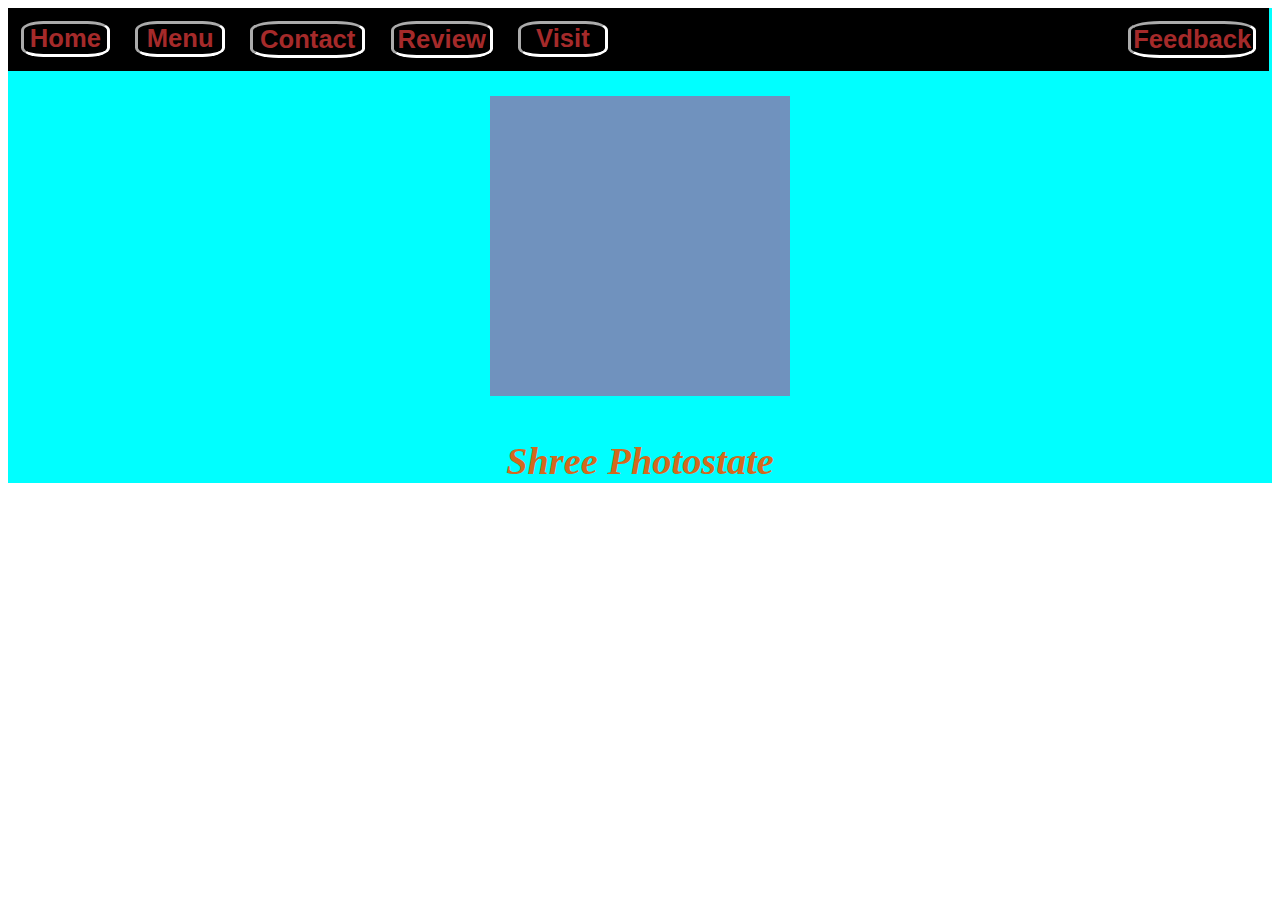
==== index.html @ bf0c0d21 "Add files via upload" ====
<!DOCTYPE html>
<html lang="en">
<head>
    <meta charset="UTF-8">
    <meta http-equiv="X-UA-Compatible" content="IE=edge">
    <meta name="viewport" content="width=device-width, initial-scale=1.0">
    <meta name="title" content="Shree Photostate"
    <meta name="description" content="Binding, Thesis Typing, Thesis binding, colour print, b-w print, typing(english, hindi) in udaipur">
    <title>Document</title>
    <link rel="shortcut icon" href="/photos/icon.png">
    <link rel="stylesheet" type="text/css" href="/css/top.css">
    <link rel="stylesheet" type="text/css" href="/css/name.css">
</head>
<body>
    <!-- The top navigation bar -->
    <div id="top">
        <div id="home">
            <button id="homebt" onclick="home()">Home</button>
        </div>
        <div id="menu">
            <button id="menubt">Menu</button>
            <div id="menudw">
                <button onclick="about()">About</button>
                <button onclick="feedback()">Feedback</button>
                <button onclick="review()">Review</button>
            </div>
        </div>
        <div id="contact">
            <button id="contactbt">Contact</button>
            <div id="contactdw">
                <button onclick="gmail()">G-Mail</button>
                <button onclick="whatsapp()">Whatsapp</button>
            </div>
        </div>
        <div id="review">
            <button id="reviewbt" onclick="review()">Review</button>
        </div>
        <div id="visit">
            <button id="visitbt" onclick="visit()">Visit</button>
        </div>
        <div id="feedback">
            <button id="feedbackbt" onclick="feedback()">Feedback</button>
        </div>
    </div>
    <script src="/js/top.js"></script>
    <!-- Ends Here -->


    <!-- The name -->
    <div id="name">
        <center>    
            <img id="nameimg" src="/photos/main.png">
            <p id="namename">Shree Photostate</p>
        </center>
    </div>
    <!-- Ends Here -->
</body>
</html>
---- css/top.css ----
#top{
    background-color:black;
    position:absolute;
    overflow:hidden;
    width:98.5%;
    color:brown;
}
#contact{
    float:left;
    padding-left:1%;
    padding-right:1%;
    padding-top:1%;
    padding-bottom:1%;
}
#contactbt{
    padding-left:1%;
    padding-right:1%;
    padding-top:1%;
    padding-bottom:1%;
    text-align: center;
    background-color: black;
    border-style:inset;
    border-radius:25%;
    border-color:white;
    border-width:0.3vw;
    color:brown;
    width:9vw;
    /* height:7vh; */
    font-size:2vw;
    font-weight:bold;
}
#contactdw{
    display:none;
    z-index:2;
    position:fixed;
}
#contactdw button{
    float:none;
    display:block;
    background-color: black;
    border-style:inset;
    border-radius:10%;
    border-color:brown;
    border-width:0.3vw;
    width:18vw;
    /* height:7vh; */
    color:white;
    font-size:2vw;
    font-weight:bold;
    padding-left:1%;
    padding-right:1%;
    padding-top:1%;
    padding-bottom:1%;
}
#contact:hover #contactdw{
    display:block;
}
#contact:hover #contactbt{
    background-color: white;
    border-color:rgb(168, 168, 168);
}
#contactdw button:hover{
    background-color: white;
    color:black;
}
#menu{
    float:left;
    padding-left:1%;
    padding-right:1%;
    padding-top:1%;
    padding-bottom:1%;
}
#menubt{
    padding-left:1%;
    padding-right:1%;
    padding-top:1%;
    padding-bottom:1%;
    text-align: center;
    background-color: black;
    border-style:inset;
    border-radius:25%;
    border-color:white;
    border-width:0.3vw;
    color:brown;
    width:7vw;
    /* height:7vh; */
    font-size:2vw;
    font-weight:bold;
}
#menudw{
    display:none;
    z-index:2;
    position:fixed;
}
#menudw button{
    float:none;
    display:block;
    background-color: black;
    border-style:inset;
    border-radius:10%;
    border-color:brown;
    border-width:0.3vw;
    width:14vw;
    /* height:7vh; */
    color:white;
    font-size:2vw;
    font-weight:bold;
    padding-left:1%;
    padding-right:1%;
    padding-top:1%;
    padding-bottom:1%;
}
#menu:hover #menudw{
    display:block;
}
#menu:hover #menubt{
    background-color: white;
    border-color:rgb(168, 168, 168);
}
#menudw button:hover{
    background-color: white;
    color:black;
}
#review{
    float:left;
    padding-left:1%;
    padding-right:1%;
    padding-top:1%;
    padding-bottom:1%;
}
#reviewbt{
    padding-left:1%;
    padding-right:1%;
    padding-top:1%;
    padding-bottom:1%;
    text-align: center;
    background-color: black;
    border-style:inset;
    border-radius:25%;
    border-color:white;
    border-width:0.3vw;
    color:brown;
    width:8vw;
    /* height:7vh; */
    font-size:2vw;
    font-weight:bold;
}
#review:hover #reviewbt{
    background-color: white;
    border-color:rgb(168, 168, 168);
}
#visit{
    float:left;
    padding-left:1%;
    padding-right:1%;
    padding-top:1%;
    padding-bottom:1%;
}
#visitbt{
    padding-left:1%;
    padding-right:1%;
    padding-top:1%;
    padding-bottom:1%;
    text-align: center;
    background-color: black;
    border-style:inset;
    border-radius:25%;
    border-color:white;
    border-width:0.3vw;
    color:brown;
    width:7vw;
    /* height:7vh; */
    font-size:2vw;
    font-weight:bold;
}
#visit:hover #visitbt{
    background-color: white;
    border-color:rgb(168, 168, 168);
}
#feedback{
    float:right;
    padding-left:1%;
    padding-right:1%;
    padding-top:1%;
    padding-bottom:1%;
}
#feedbackbt{
    padding-left:1%;
    padding-right:1%;
    padding-top:1%;
    padding-bottom:1%;
    text-align: center;
    background-color: black;
    border-style:inset;
    border-radius:25%;
    border-color:white;
    border-width:0.3vw;
    color:brown;
    width:10vw;
    /* height:7vh; */
    font-size:2vw;
    font-weight:bold;
}
#feedback:hover #feedbackbt{
    background-color: white;
    border-color:rgb(168, 168, 168);
}
#home{
    float:left;
    padding-left:1%;
    padding-right:1%;
    padding-top:1%;
    padding-bottom:1%;
}
#homebt{
    padding-left:1%;
    padding-right:1%;
    padding-top:1%;
    padding-bottom:1%;
    text-align: center;
    background-color: black;
    border-style:inset;
    border-radius:25%;
    border-color:white;
    border-width:0.3vw;
    color:brown;
    width:7vw;
    /* height:7vh; */
    font-size:2vw;
    font-weight:bold;
}
#home:hover #homebt{
    background-color: white;
    border-color:rgb(168, 168, 168);
}
---- css/name.css ----
#name{
    background-color: aqua;
    color:chocolate;
    padding-top:7%;
}
#namehide{
    color:cyan;
    font-size:0.001px;
}
#namename{
    font-size: 3vw;
    font-weight: bold;
    font-style: italic;
}
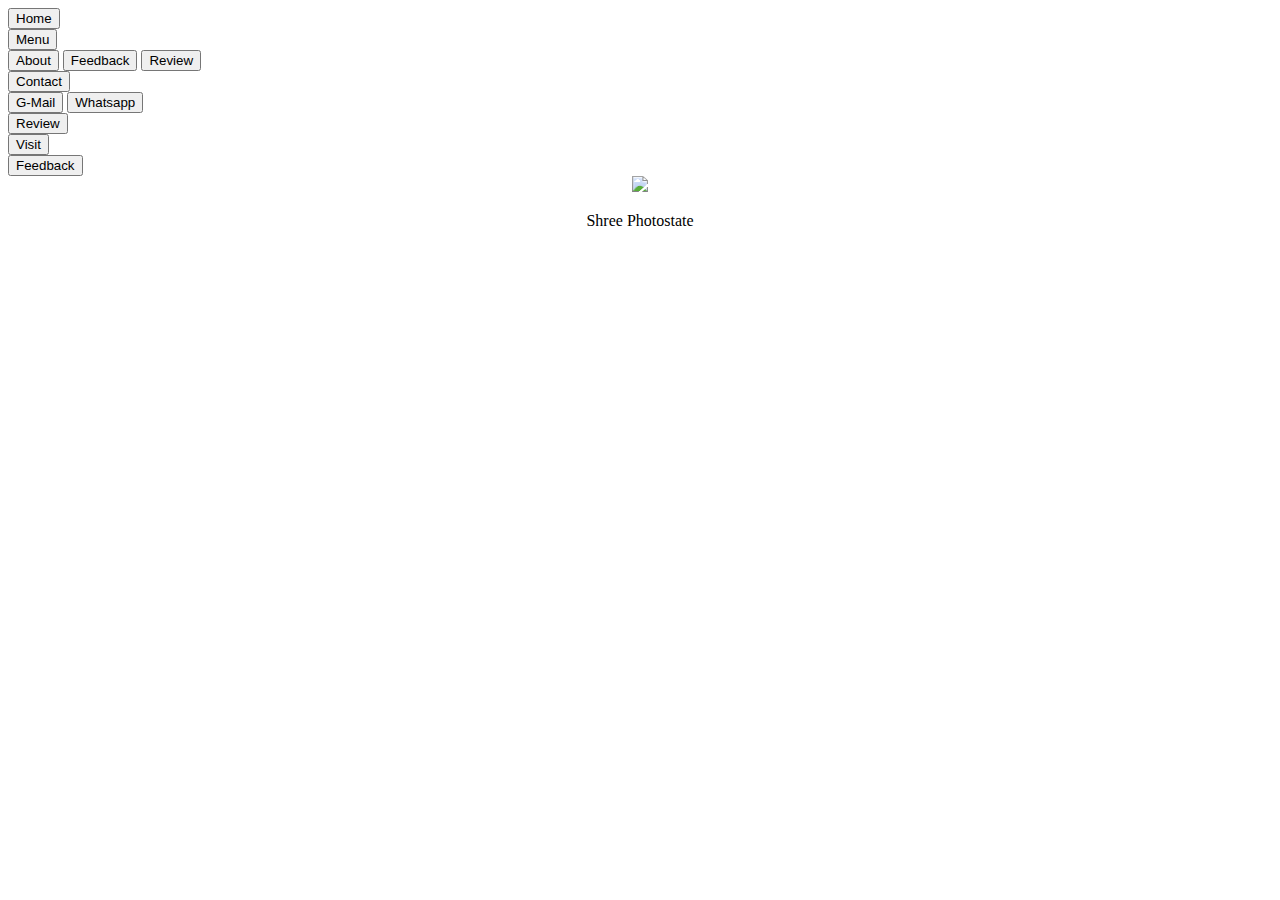
==== commit 96f177b3: "Update index.html" ====
--- a/index.html
+++ b/index.html
@@ -2,14 +2,15 @@
 <html lang="en">
 <head>
     <meta charset="UTF-8">
+    <meta name="google-site-verification" content="FTrn_xH_h9Z67lYkIdYlFMqkuelFcVN5n7R_WxcnyVk" />
     <meta http-equiv="X-UA-Compatible" content="IE=edge">
     <meta name="viewport" content="width=device-width, initial-scale=1.0">
     <meta name="title" content="Shree Photostate"
     <meta name="description" content="Binding, Thesis Typing, Thesis binding, colour print, b-w print, typing(english, hindi) in udaipur">
-    <title>Document</title>
-    <link rel="shortcut icon" href="/photos/icon.png">
-    <link rel="stylesheet" type="text/css" href="/css/top.css">
-    <link rel="stylesheet" type="text/css" href="/css/name.css">
+    <title>Shree Photostate</title>
+    <link rel="shortcut icon" href="/shree/photos/icon.png">
+    <link rel="stylesheet" type="text/css" href="/shree/css/top.css">
+    <link rel="stylesheet" type="text/css" href="/shree/css/name.css">
 </head>
 <body>
     <!-- The top navigation bar -->
@@ -42,17 +43,17 @@
             <button id="feedbackbt" onclick="feedback()">Feedback</button>
         </div>
     </div>
-    <script src="/js/top.js"></script>
+    <script src="/shree/js/top.js"></script>
     <!-- Ends Here -->
 
 
     <!-- The name -->
     <div id="name">
         <center>    
-            <img id="nameimg" src="/photos/main.png">
+            <img id="nameimg" src="/shree/photos/main.png">
             <p id="namename">Shree Photostate</p>
         </center>
     </div>
     <!-- Ends Here -->
 </body>
-</html>+</html>
